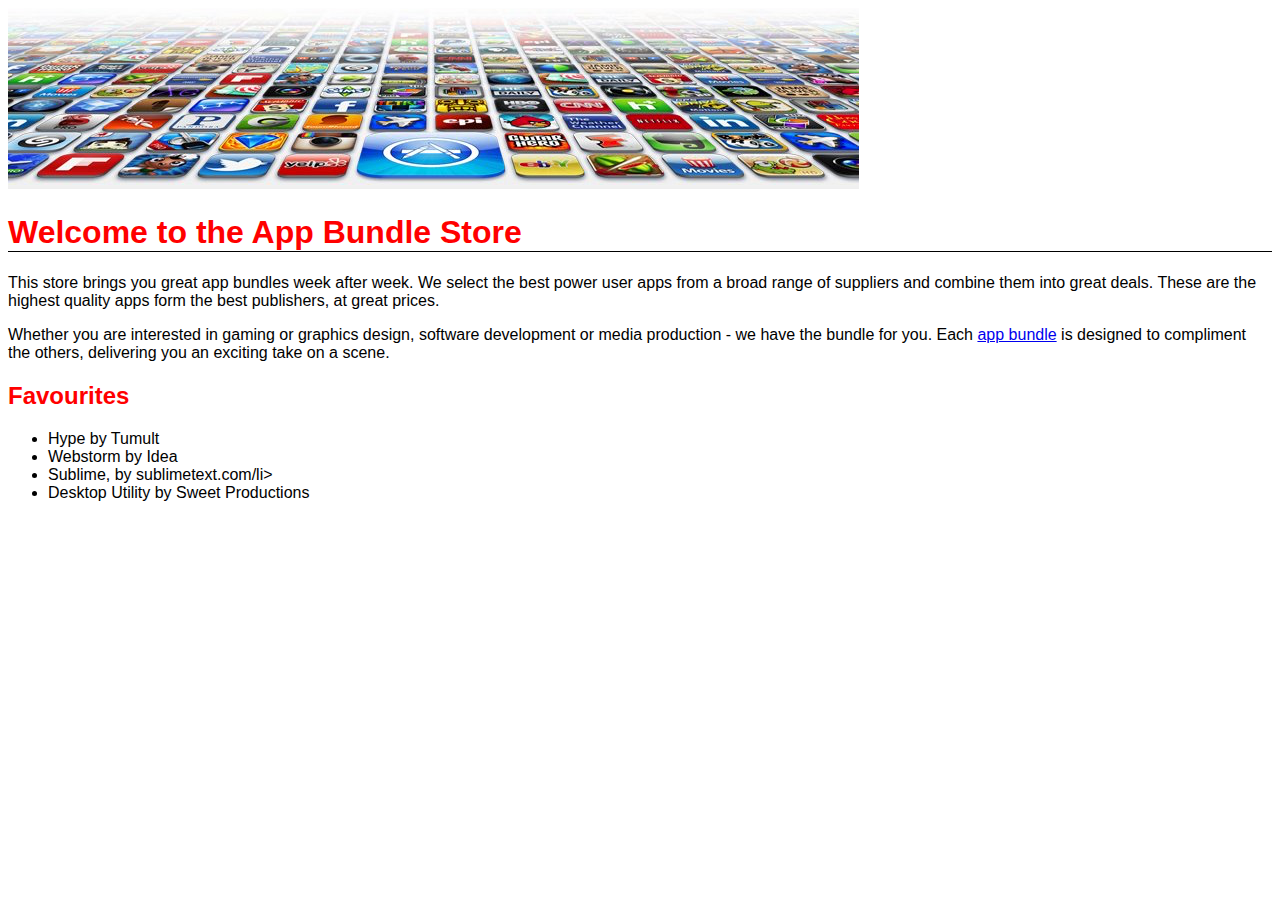
==== index.html @ cd64bc73 "Skeleton first version" ====
<!DOCTYPE HTML>
<html>
  <head>
    <title>Bundle APP Store</title>
    <link type="text/css" rel="stylesheet" href="style.css" media="screen" />
  </head>
  <body>
    <img src="images/banner.png"/>
    <h1>Welcome to the App Bundle Store</h1>
    <p>
      This store brings you great app bundles week after week. We select the best power 
      user apps from a broad range of suppliers and combine them into great deals. These are the highest quality apps form the best publishers, at great prices.  
    </p>
    <p>
      Whether you are interested in gaming or graphics design, software development or media production - we have the bundle for you. Each <a href="apps.html">app bundle</a> is designed to compliment the others, delivering you an exciting take on a scene.  
    </p>
       <h2>Favourites</h2>
    <ul>
      <li>Hype by Tumult</li>
      <li>Webstorm by Idea</li>
      <li>Sublime, by sublimetext.com/li>
      <li>Desktop Utility by Sweet Productions</li>
    </ul>
  </body>
</html>
---- style.css ----
h1, h2
{
  color: red
}

body
{
  font-family:sans-serif;
}
h1
{
  border-bottom: 1px solid black;
}
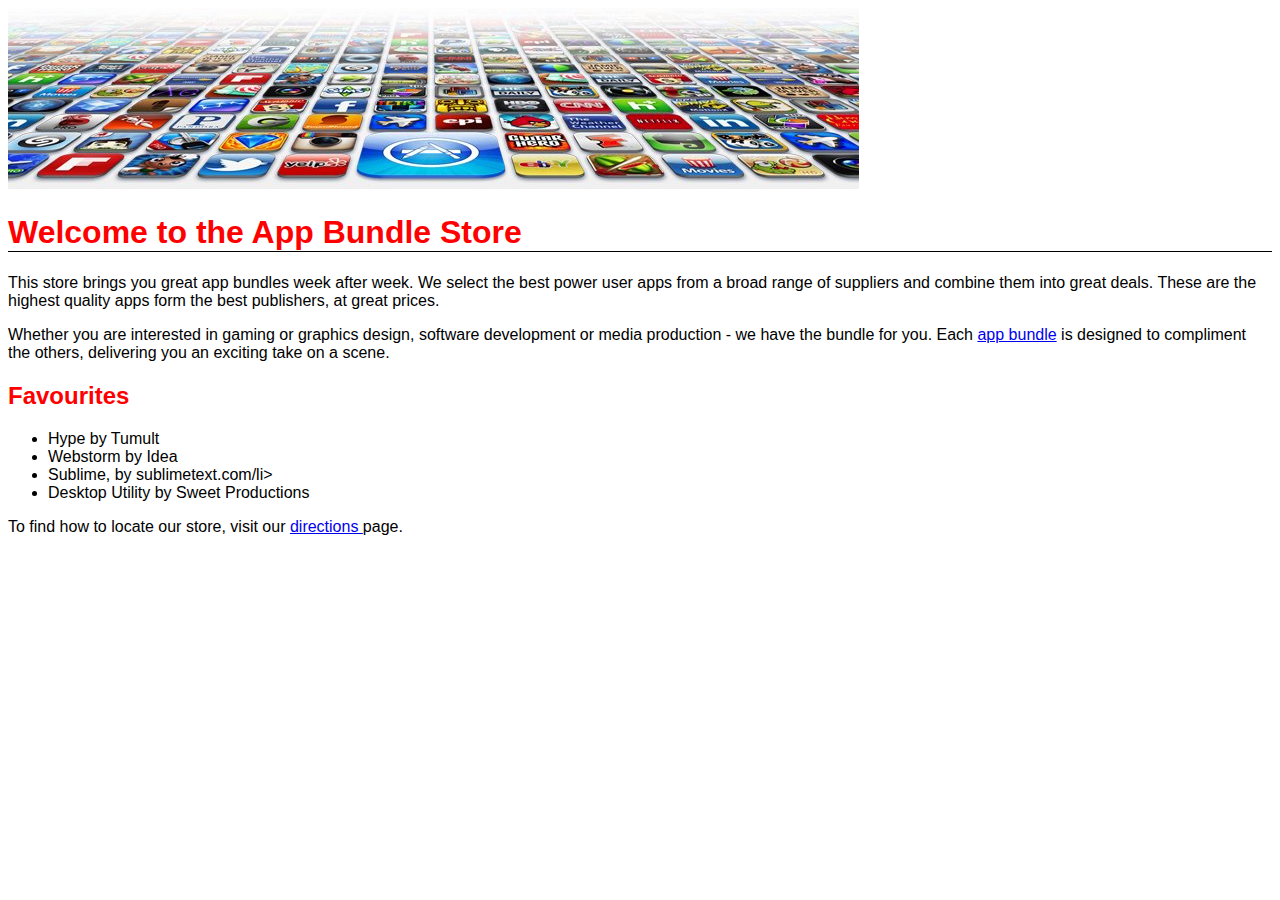
==== commit 5d62ca6d: "skeleton with exercises" ====
--- a/index.html
+++ b/index.html
@@ -21,5 +21,6 @@
       <li>Sublime, by sublimetext.com/li>
       <li>Desktop Utility by Sweet Productions</li>
     </ul>
+    <p> To find how to locate our store, visit our <a href="directions.html"> directions </a> page.</p>
   </body>
 </html>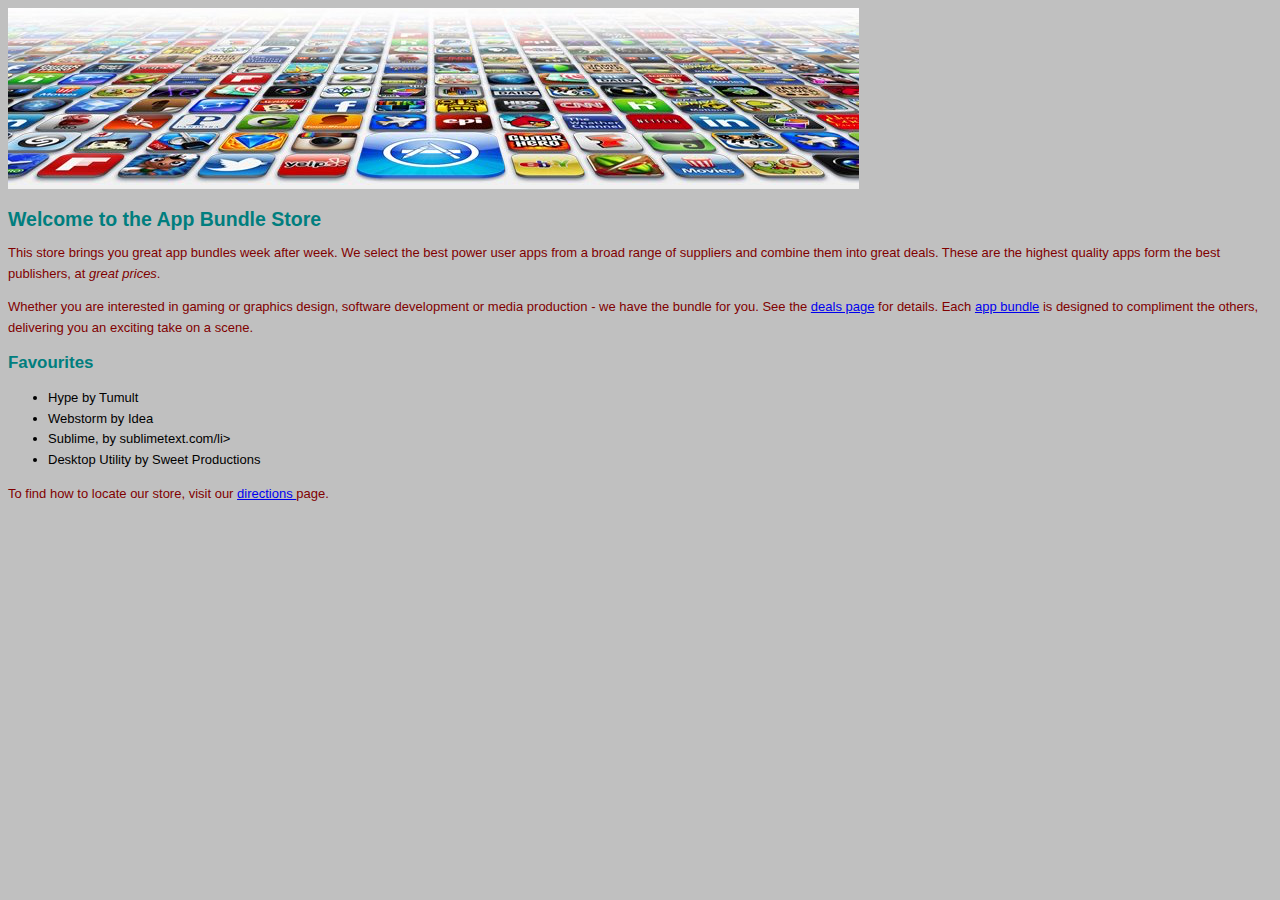
==== commit fc951eb2: "lab 2 styled" ====
--- a/index.html
+++ b/index.html
@@ -9,10 +9,10 @@
     <h1>Welcome to the App Bundle Store</h1>
     <p>
       This store brings you great app bundles week after week. We select the best power 
-      user apps from a broad range of suppliers and combine them into great deals. These are the highest quality apps form the best publishers, at great prices.  
+      user apps from a broad range of suppliers and combine them into great deals. These are the highest quality apps form the best publishers, at <em>great prices</em>.  
     </p>
     <p>
-      Whether you are interested in gaming or graphics design, software development or media production - we have the bundle for you. Each <a href="apps.html">app bundle</a> is designed to compliment the others, delivering you an exciting take on a scene.  
+      Whether you are interested in gaming or graphics design, software development or media production - we have the bundle for you. See the <a href="deals/deals.html"> deals page</a> for details. Each <a href="apps.html">app bundle</a> is designed to compliment the others, delivering you an exciting take on a scene.  
     </p>
        <h2>Favourites</h2>
     <ul>
--- a/style.css
+++ b/style.css
@@ -1,13 +1,79 @@
+body
+{
+  font-family: Verdana, Helvetica, Arial, sans-serif;
+  font-size:small;
+  line-height: 1.6em;
+  background-color: silver;
+}
+
+.special
+{
+  color: red;
+}
+
 h1, h2
 {
-  color: red
+  color: #007e7e;
 }
 
-body
-{
-  font-family:sans-serif;
-}
 h1
 {
-  border-bottom: 1px solid black;
-}+  font-size: 150%;
+}
+
+h2
+{
+  font-size: 130%;
+}
+
+p
+{
+ color: maroon;
+}
+.special
+{
+  color: red;
+}
+.main_panel
+{
+  border-width: thin;
+  border-style: solid;
+  border-color: #007e7e;
+  width: 700px;
+
+  padding: 0px 20px 30px 10px;
+
+  text-align: center;
+  margin-left: 20px;
+
+  float: right;
+
+}
+
+.app
+{
+  border-color: white;
+  border-width: 1px;
+  border-style: solid;
+
+  width: 100px;
+  margin: 30px;
+  padding: 25px;
+  padding-left: 80px;
+  margin-right: 150px;
+
+  background-color: white;
+  background-image: url(images/popular.jpg);
+  background-repeat: no-repeat;
+  background-position: top-right;
+  
+  line-height: 1.9em;
+  font-style: italic;
+  font-family: Georgia, "Times New Roman", Times, serif;
+  color: black;
+}
+.navigation
+{
+  float:left;
+  width:800px;
+}
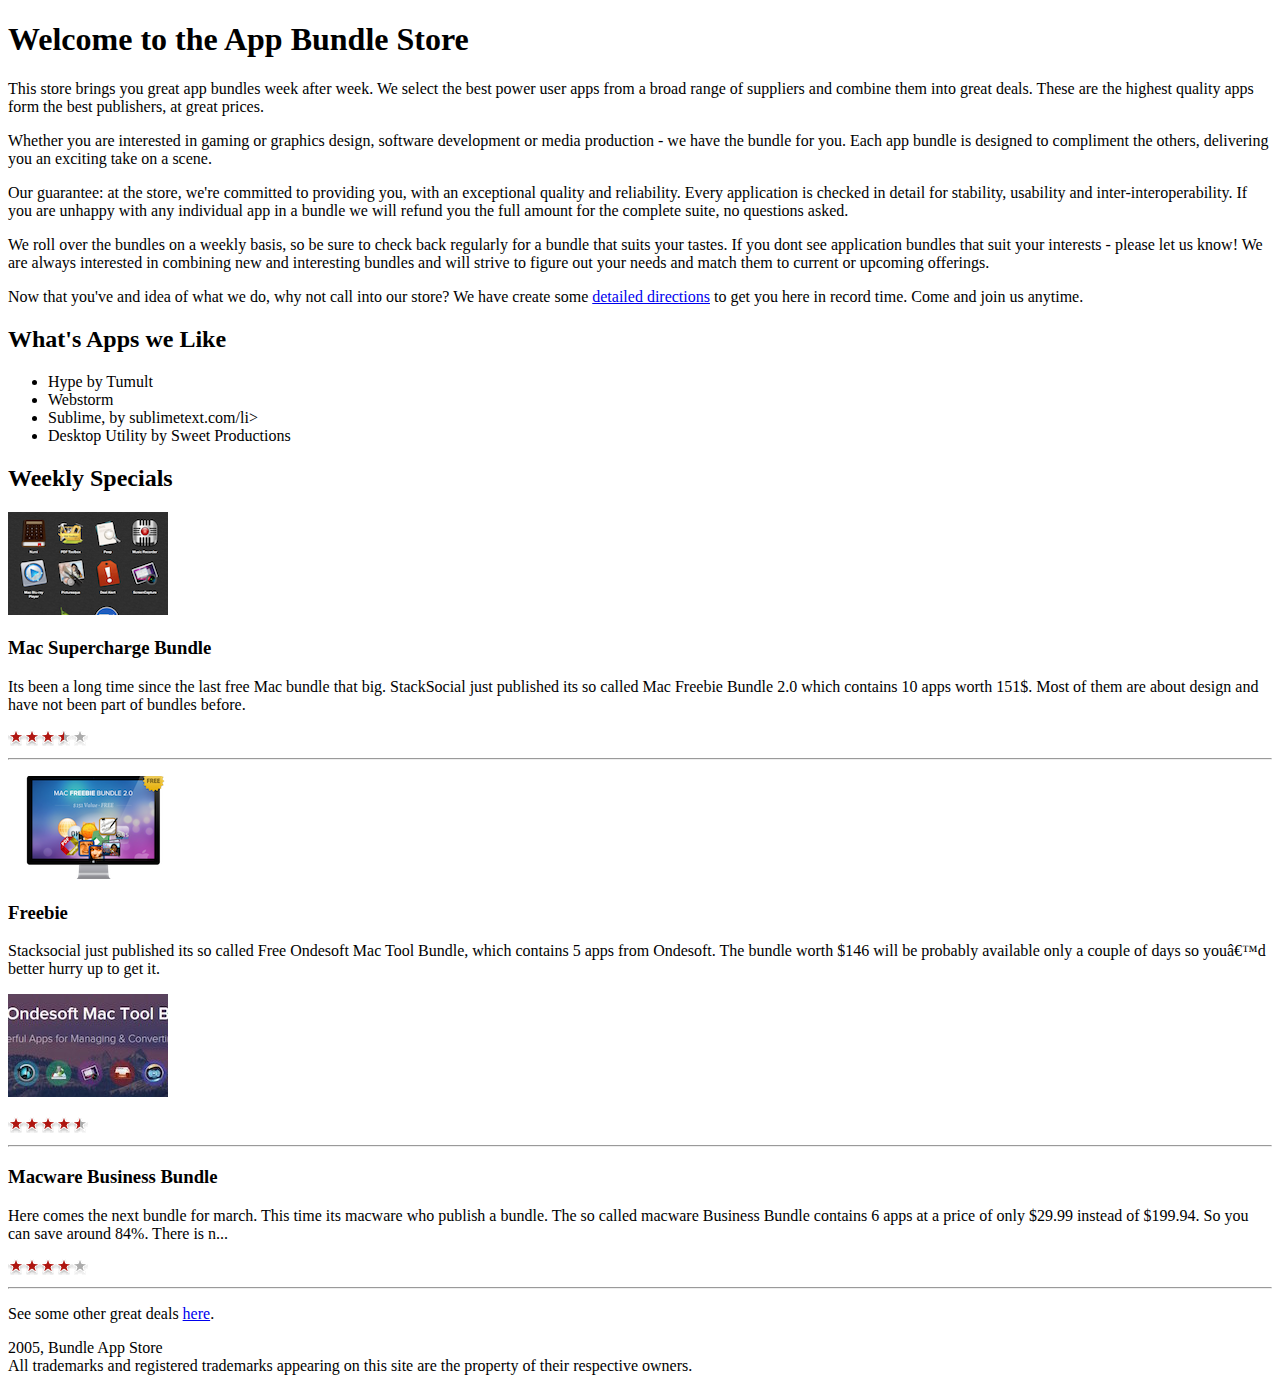
==== commit 71c2c940: "lab3 starter" ====
--- a/index.html
+++ b/index.html
@@ -1,26 +1,94 @@
-<!DOCTYPE HTML>
+<!DOCTYPE html>
 <html>
   <head>
-    <title>Bundle APP Store</title>
-    <link type="text/css" rel="stylesheet" href="style.css" media="screen" />
+    <meta http-equiv="Content-Type" content="text/html; charset=ISO-8859-1" />
+    <title>Bundle App Store</title>
   </head>
   <body>
-    <img src="images/banner.png"/>
+
+  <body>
     <h1>Welcome to the App Bundle Store</h1>
     <p>
       This store brings you great app bundles week after week. We select the best power 
-      user apps from a broad range of suppliers and combine them into great deals. These are the highest quality apps form the best publishers, at <em>great prices</em>.  
+      user apps from a broad range of suppliers and combine them into great deals. These are the highest 
+      quality apps form the best publishers, at great prices.  
     </p>
+
     <p>
-      Whether you are interested in gaming or graphics design, software development or media production - we have the bundle for you. See the <a href="deals/deals.html"> deals page</a> for details. Each <a href="apps.html">app bundle</a> is designed to compliment the others, delivering you an exciting take on a scene.  
+      Whether you are interested in gaming or graphics design, software development or media production - we 
+      have the bundle for you. Each app bundle is designed to compliment the others, delivering you an 
+      exciting take on a scene.  
     </p>
-       <h2>Favourites</h2>
+
+    <p id="guarantee">
+      Our guarantee: at the store, we're committed to providing you, 
+      with an exceptional quality and reliability. Every application is checked in detail
+      for stability, usability and inter-interoperability. If you are unhappy with any individual app in a 
+      bundle we will refund you the full amount for the complete suite, no questions asked.
+    </p>
+
+    <p>
+      We roll over the bundles on a weekly basis, so be sure to check back regularly for a bundle that suits
+       your tastes. If you dont see application bundles that suit your interests - please let us know! We are 
+       always interested in combining new and interesting bundles and will strive to figure out your needs and 
+       match them to current or upcoming offerings.
+    </p>
+
+    <p>
+      Now that you've and idea of what we do, why not call into our store? We have create some  
+      <a href="about/directions.html"
+         title="Detailed Directions to the Store">detailed directions</a> 
+      to get you here in record time. Come and join us anytime.
+    </p>
+
+    <h2>What's Apps we Like</h2>
     <ul>
-      <li>Hype by Tumult</li>
-      <li>Webstorm by Idea</li>
+      <li>Hype by Tumult</span></li>
+      <li>Webstorm<by Idea</span></li>
       <li>Sublime, by sublimetext.com/li>
       <li>Desktop Utility by Sweet Productions</li>
     </ul>
-    <p> To find how to locate our store, visit our <a href="directions.html"> directions </a> page.</p>
+
+     <h2>Weekly Specials</h2>
+     <p>
+       <img src="images/paddle.png" alt="Lemon Breeze Elixir" />
+     </p>
+     <h3>Mac Supercharge Bundle</h3>
+     <p>
+       Its been a long time since the last free Mac bundle that big. StackSocial just published its so called Mac Freebie Bundle 2.0 which contains 10 apps worth 151$. Most of them are about design and have not been part of bundles before.
+     </p>
+     <img src="images/star35.gif">
+     <hr>
+     <p>
+       <img src="images/freebie.png" alt="Mac Supercharge Bundle" />
+     </p>
+     <h3>Freebie</h3>
+     <p>
+       Stacksocial just published its so called Free Ondesoft Mac Tool Bundle, which contains 5 apps from Ondesoft. The bundle worth $146 will be probably available only a couple of days so you’d better hurry up to get it.
+     </p>
+
+     <p>
+       <img src="images/ondesoft.jpg" alt="Black Brain Brew Elixir" />
+     </p>
+     </p>
+     <img src="images/star45.gif">
+     <hr>
+     <h3>Macware Business Bundle</h3>
+     <p>
+       Here comes the next bundle for march. This time its macware who publish a bundle. The so called macware Business Bundle contains 6 apps at a price of only $29.99 instead of $199.94. So you can save around 84%. There is n...
+     </p>
+     <img src="images/star40.gif">
+     <hr>
+     <p>
+       See some other great deals 
+       <a href="deals/deals.html" 
+          title="Deals">here</a>.
+     </p>
+     <p>
+       2005, Bundle App Store<br />
+       All trademarks and registered trademarks appearing on this site are 
+       the property of their respective owners.
+     </p>
+     
   </body>
-</html>+</html>
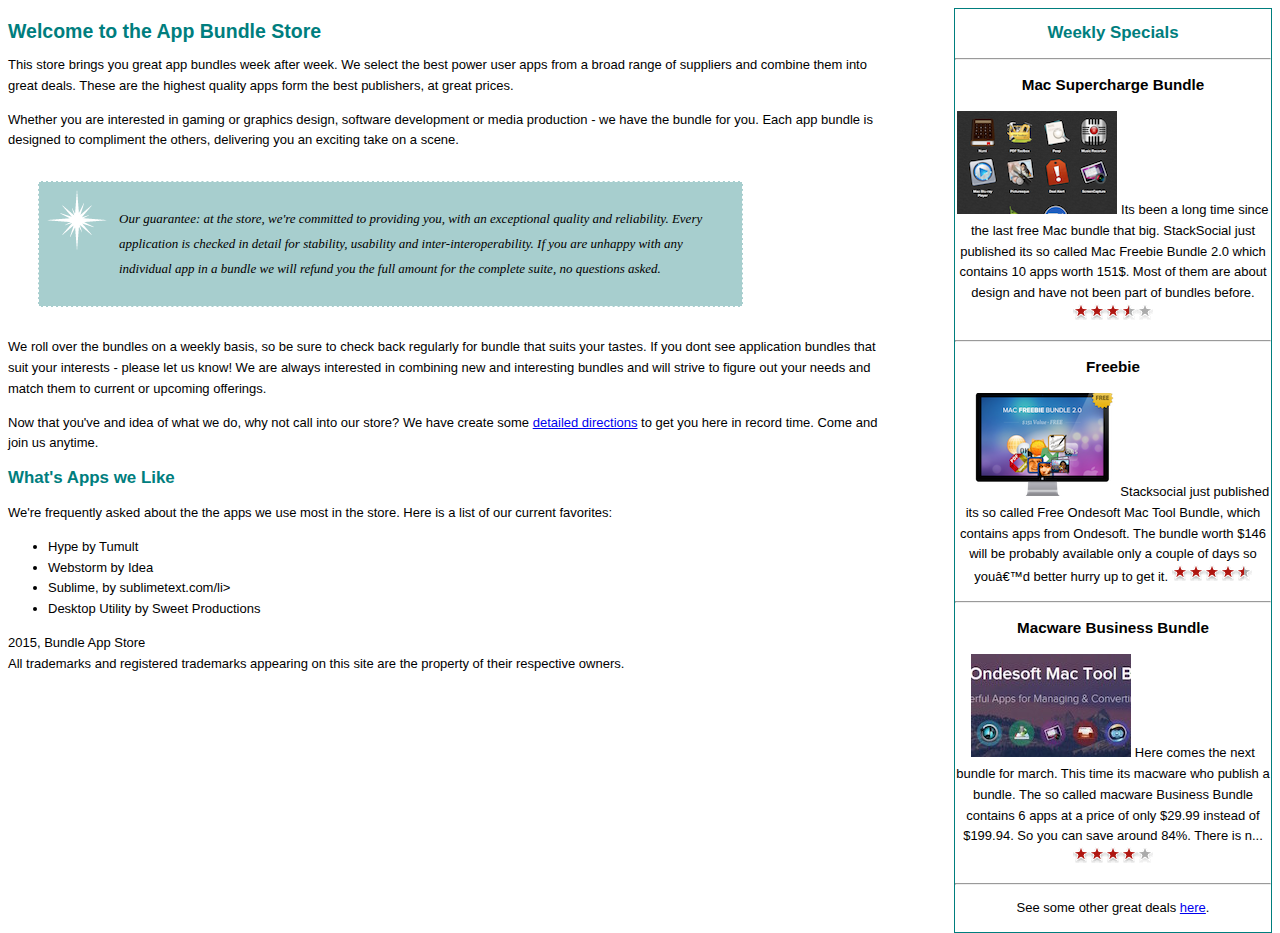
==== commit 4429f2c4: "lab3 final" ====
--- a/index.html
+++ b/index.html
@@ -3,92 +3,105 @@
   <head>
     <meta http-equiv="Content-Type" content="text/html; charset=ISO-8859-1" />
     <title>Bundle App Store</title>
+    <link type="text/css" rel="stylesheet" href="store.css" media="screen" />
   </head>
   <body>
+    <div id="maincontent">
+      <h1>Welcome to the App Bundle Store</h1>
+      <p>
+        This store brings you great app bundles week after week. We select the best power 
+        user apps from a broad range of suppliers and combine them into great deals. These are 
+        the highest quality apps form the best publishers, at great prices.  
+      </p>
 
-  <body>
-    <h1>Welcome to the App Bundle Store</h1>
-    <p>
-      This store brings you great app bundles week after week. We select the best power 
-      user apps from a broad range of suppliers and combine them into great deals. These are the highest 
-      quality apps form the best publishers, at great prices.  
-    </p>
+      <p>
+        Whether you are interested in gaming or graphics design, software development or media 
+        production - we have the bundle for you. Each app bundle is designed to compliment the 
+        others, delivering you an exciting take on a scene.  
+      </p>
 
-    <p>
-      Whether you are interested in gaming or graphics design, software development or media production - we 
-      have the bundle for you. Each app bundle is designed to compliment the others, delivering you an 
-      exciting take on a scene.  
-    </p>
+      <p class="guarantee">
+          Our guarantee: at the store, we're committed to providing you, 
+          with an exceptional quality and reliability. Every application is checked in detail
+          for stability, usability and inter-interoperability. If you are unhappy with any 
+          individual app in a bundle we will refund you the full amount for the complete suite, 
+          no questions asked.
+      </p>
 
-    <p id="guarantee">
-      Our guarantee: at the store, we're committed to providing you, 
-      with an exceptional quality and reliability. Every application is checked in detail
-      for stability, usability and inter-interoperability. If you are unhappy with any individual app in a 
-      bundle we will refund you the full amount for the complete suite, no questions asked.
-    </p>
+      <p>
+        We roll over the bundles on a weekly basis, so be sure to check back regularly for 
+        bundle that suits your tastes. If you dont see application bundles that suit your 
+        interests - please let us know! We are always interested in combining new and 
+        interesting bundles and will strive to figure out your needs and match them to current 
+        or upcoming offerings.
+      </p>
 
-    <p>
-      We roll over the bundles on a weekly basis, so be sure to check back regularly for a bundle that suits
-       your tastes. If you dont see application bundles that suit your interests - please let us know! We are 
-       always interested in combining new and interesting bundles and will strive to figure out your needs and 
-       match them to current or upcoming offerings.
-    </p>
+      <p>
+        Now that you've and idea of what we do, why not call into our store? We have create 
+        some  
+        <a href="about/index.html"
+           title="Detailed Directions to the Store">detailed directions</a>   
+        to get you here in record time. Come and join us anytime.
+      </p>
 
-    <p>
-      Now that you've and idea of what we do, why not call into our store? We have create some  
-      <a href="about/directions.html"
-         title="Detailed Directions to the Store">detailed directions</a> 
-      to get you here in record time. Come and join us anytime.
-    </p>
+      <h2>What's Apps we Like</h2>
 
-    <h2>What's Apps we Like</h2>
-    <ul>
-      <li>Hype by Tumult</span></li>
-      <li>Webstorm<by Idea</span></li>
-      <li>Sublime, by sublimetext.com/li>
-      <li>Desktop Utility by Sweet Productions</li>
-    </ul>
+      <p>
+        We're frequently asked about the the apps we use most in the store. Here is a list of 
+        our current favorites:
+      </p>
+      <ul>
+        <li>Hype by Tumult</span></li>
+        <li>Webstorm by Idea</span></li>
+        <li>Sublime, by sublimetext.com/li>
+        <li>Desktop Utility by Sweet Productions</li>
+      </ul>
+      <p>
+        2015, Bundle App Store <br>
+        All trademarks and registered trademarks appearing on this site are 
+        the property of their respective owners.
+      </p>
+    </div>
 
-     <h2>Weekly Specials</h2>
-     <p>
-       <img src="images/paddle.png" alt="Lemon Breeze Elixir" />
-     </p>
-     <h3>Mac Supercharge Bundle</h3>
-     <p>
-       Its been a long time since the last free Mac bundle that big. StackSocial just published its so called Mac Freebie Bundle 2.0 which contains 10 apps worth 151$. Most of them are about design and have not been part of bundles before.
-     </p>
-     <img src="images/star35.gif">
-     <hr>
-     <p>
-       <img src="images/freebie.png" alt="Mac Supercharge Bundle" />
-     </p>
-     <h3>Freebie</h3>
-     <p>
-       Stacksocial just published its so called Free Ondesoft Mac Tool Bundle, which contains 5 apps from Ondesoft. The bundle worth $146 will be probably available only a couple of days so you’d better hurry up to get it.
-     </p>
+    <div id="weeklyspecials">
+      <h2>Weekly Specials</h2>
+      <hr>
 
-     <p>
-       <img src="images/ondesoft.jpg" alt="Black Brain Brew Elixir" />
-     </p>
-     </p>
-     <img src="images/star45.gif">
-     <hr>
-     <h3>Macware Business Bundle</h3>
-     <p>
-       Here comes the next bundle for march. This time its macware who publish a bundle. The so called macware Business Bundle contains 6 apps at a price of only $29.99 instead of $199.94. So you can save around 84%. There is n...
-     </p>
-     <img src="images/star40.gif">
-     <hr>
-     <p>
-       See some other great deals 
-       <a href="deals/deals.html" 
-          title="Deals">here</a>.
-     </p>
-     <p>
-       2005, Bundle App Store<br />
-       All trademarks and registered trademarks appearing on this site are 
-       the property of their respective owners.
-     </p>
-     
+      <h3>Mac Supercharge Bundle</h3>
+      <p>
+        <img src="images/paddle.png" alt="Freebee Bubdle" />
+        Its been a long time since the last free Mac bundle that big. StackSocial just 
+        published its so called Mac Freebie Bundle 2.0 which contains 10 apps worth 151$.
+        Most of them are  about design and have not been part of bundles before.
+        <img src="images/star35.gif">
+      </p>
+
+      <hr>
+
+      <h3>Freebie</h3>
+      <p>
+         <img src="images/freebie.png" alt="Mac Supercharge Bundle" />
+         Stacksocial just published its so called Free Ondesoft Mac Tool Bundle, which contains 
+         apps from Ondesoft. The bundle worth $146 will be probably available only a couple of 
+         days so you’d better hurry up to get it.
+         <img src="images/star45.gif">
+      </p>
+      <hr>
+
+      <h3>Macware Business Bundle</h3>
+      <p>
+        <img src="images/ondesoft.jpg" alt="One Soft Bundle" />
+         Here comes the next bundle for march. This time its macware who publish a bundle. The 
+         so called macware Business Bundle contains 6 apps at a price of only $29.99 instead of 
+         $199.94. So you can save around 84%. There is n...
+        <img src="images/star40.gif">
+      </p>
+      <hr>
+
+      <p>
+         See some other great deals <a href="deals/index.html" title="Deals">here</a>.
+      </p>
+    </div>
+
   </body>
-</html>
+</html>--- a/store.css
+++ b/store.css
@@ -0,0 +1,55 @@
+body {
+  font: small/1.6em Verdana, Helvetica, Arial, sans-serif;
+}
+
+h1, h2 {
+  color: #007e7e;
+}
+
+h1 {
+  font-size: 150%;
+}
+
+h2 {
+  font-size:130%;
+}
+
+.guarantee {
+  border-color: white;
+  border-width: 1px;
+  border-style: dashed;
+
+  margin: 30px;
+  padding: 25px;
+  padding-left: 80px;
+  margin-right: 150px;
+
+  background-color: #a7cece;
+  background-image: url(./images/background.gif);
+  background-repeat: no-repeat;
+  background-position: top-left;
+
+  line-height: 1.9em;
+  font-style: italic;
+  font-family: Georgia, "Times New Roman", Times, serif;
+  color: black;
+}
+
+#weeklyspecials {
+  border-width: thin;
+  border-style: solid;
+  border-color: #007e7e;
+
+  width: 25%;
+  padding: 0px 20px 30px 10px
+  margin-left: 20px;
+
+  text-align: center;
+
+  float:right;
+}
+
+#maincontent {
+  float:left;
+  width:70%;
+}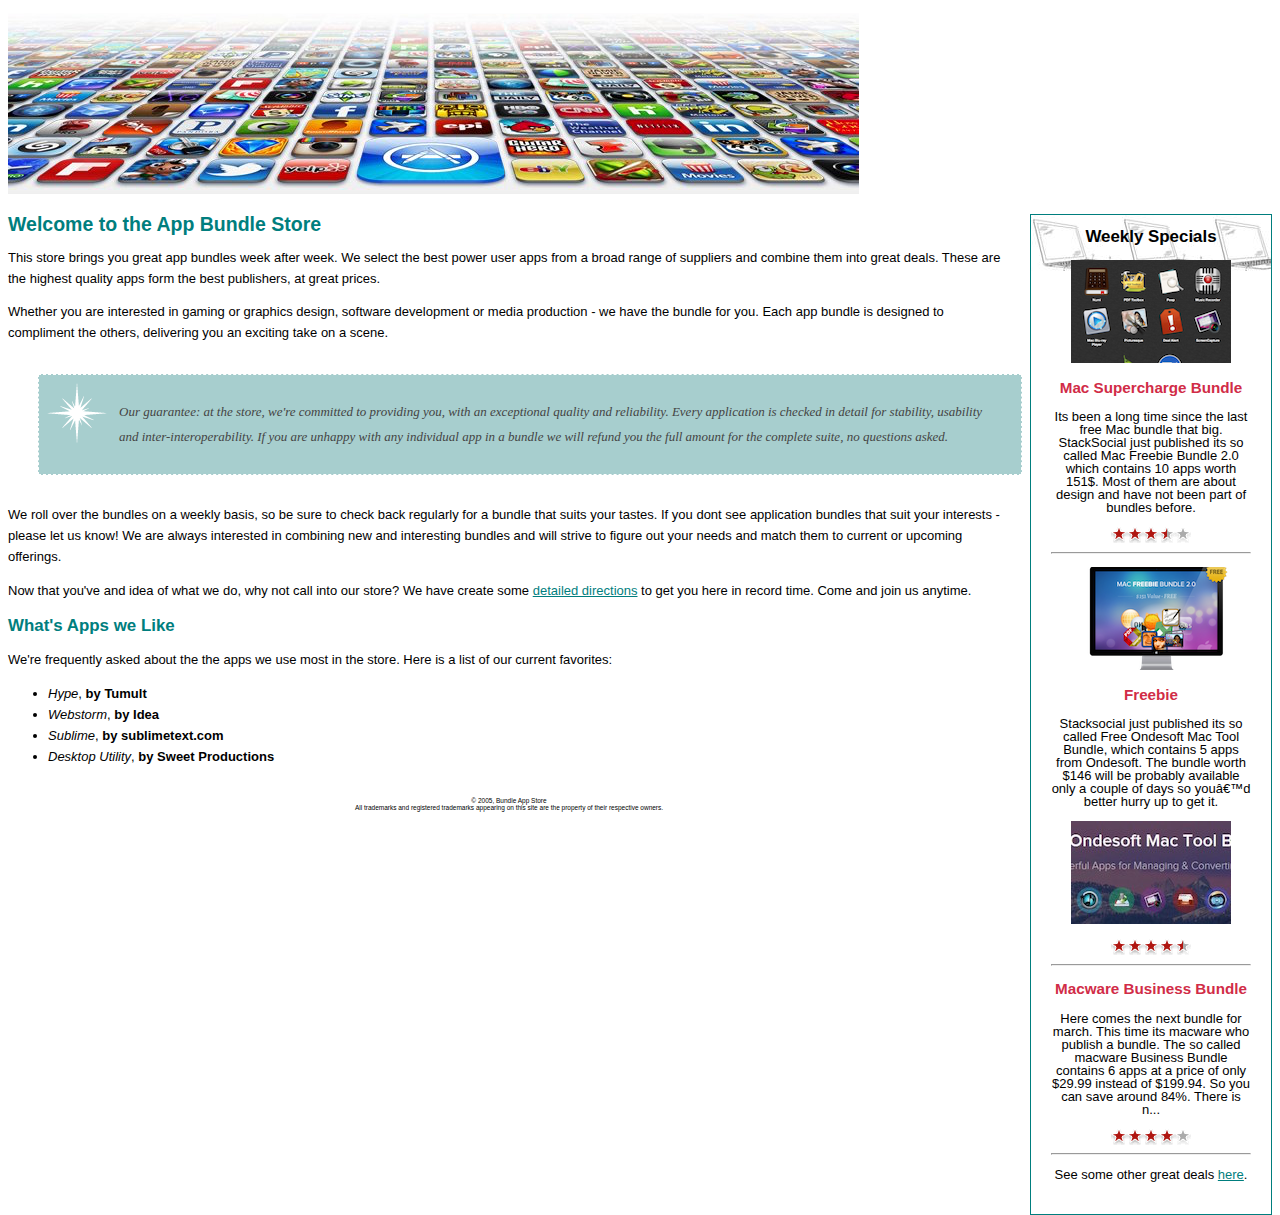
==== commit 0c0d0adc: "lab3 final with specials bar" ====
--- a/index.html
+++ b/index.html
@@ -4,104 +4,92 @@
     <meta http-equiv="Content-Type" content="text/html; charset=ISO-8859-1" />
     <title>Bundle App Store</title>
     <link type="text/css" rel="stylesheet" href="store.css" media="screen" />
+    <link type="text/css" rel="stylesheet" href="print/print.css" media="print" />
   </head>
   <body>
-    <div id="maincontent">
-      <h1>Welcome to the App Bundle Store</h1>
+    <p><img src="images/banner.png" alt="Head First Lounge" /></p>
+    <div id="deals">
+      <h2>Weekly Specials</h2>
       <p>
-        This store brings you great app bundles week after week. We select the best power 
-        user apps from a broad range of suppliers and combine them into great deals. These are 
-        the highest quality apps form the best publishers, at great prices.  
+        <img src="images/paddle.png" alt="Lemon Breeze Elixir" />
+      </p>
+      <h3>Mac Supercharge Bundle</h3>
+      <p>
+        Its been a long time since the last free Mac bundle that big. StackSocial just published its so called Mac Freebie Bundle 2.0 which contains 10 apps worth 151$. Most of them are about design and have not been part of bundles before.
+      </p>
+      <img src="images/star35.gif">
+      <hr>
+      <p>
+        <img src="images/freebie.png" alt="Chai Chiller Elixir" />
+      </p>
+      <h3>Freebie</h3>
+      <p>
+        Stacksocial just published its so called Free Ondesoft Mac Tool Bundle, which contains 5 apps from Ondesoft. The bundle worth $146 will be probably available only a couple of days so you’d better hurry up to get it.
       </p>
 
       <p>
-        Whether you are interested in gaming or graphics design, software development or media 
-        production - we have the bundle for you. Each app bundle is designed to compliment the 
-        others, delivering you an exciting take on a scene.  
+        <img src="images/ondesoft.jpg" alt="Black Brain Brew Elixir" />
       </p>
+      </p>
+      <img src="images/star45.gif">
+      <hr>
+      <h3>Macware Business Bundle</h3>
+      <p>
+        Here comes the next bundle for march. This time its macware who publish a bundle. The so called macware Business Bundle contains 6 apps at a price of only $29.99 instead of $199.94. So you can save around 84%. There is n...
+      </p>
+      <img src="images/star40.gif">
+      <hr>
+      <p>
+        See some other great deals 
+        <a href="deals/index.html" 
+           title="Deals">here</a>.
+      </p>
+    </div>
 
-      <p class="guarantee">
-          Our guarantee: at the store, we're committed to providing you, 
-          with an exceptional quality and reliability. Every application is checked in detail
-          for stability, usability and inter-interoperability. If you are unhappy with any 
-          individual app in a bundle we will refund you the full amount for the complete suite, 
-          no questions asked.
-      </p>
+    <h1>Welcome to the App Bundle Store</h1>
+    <p>
+      This store brings you great app bundles week after week. We select the best power 
+      user apps from a broad range of suppliers and combine them into great deals. These are the highest quality apps form the best publishers, at great prices.  
+    </p>
 
+    <p>
+      Whether you are interested in gaming or graphics design, software development or media production - we have the bundle for you. Each app bundle is designed to compliment the others, delivering you an exciting take on a scene.  
+    </p>
+
+    <p id="guarantee">
+      Our guarantee: at the store, we're committed to providing you, 
+      with an exceptional quality and reliability. Every application is checked in detail
+      for stability, usability and inter-interoperability. If you are unhappy with any individual app in a bundle we will refund you the full amount for the complete suite, no questions asked.
+    </p>
+
+    <p>
+      We roll over the bundles on a weekly basis, so be sure to check back regularly for a bundle that suits your tastes. If you dont see application bundles that suit your interests - please let us know! We are always interested in combining new and interesting bundles and will strive to figure out your needs and match them to current or upcoming offerings.
+    </p>
+
+    <p>
+      Now that you've and idea of what we do, why not call into our store? We have create some  
+      <a href="about/index.html"
+         title="Detailed Directions to the Store">detailed directions</a>	
+      to get you here in record time. Come and join us anytime.
+    </p>
+
+    <h2>What's Apps we Like</h2>
+    <p>
+      We're frequently asked about the the apps we use most in the store. Here is a list of our current favorites:
+    </p>
+    <ul>
+      <li><span class="cd">Hype</span>, <span class="artist">by Tumult</span></li>
+      <li><span class="cd">Webstorm</span>, <span class="artist">by Idea</span></li>
+      <li><span class="cd">Sublime</span>, <span class="artist">by sublimetext.com</span></li>
+      <li><span class="cd">Desktop Utility</span>, <span class="artist">by Sweet Productions</span></li>
+    </ul>
+
+    <div id="footer">
       <p>
-        We roll over the bundles on a weekly basis, so be sure to check back regularly for 
-        bundle that suits your tastes. If you dont see application bundles that suit your 
-        interests - please let us know! We are always interested in combining new and 
-        interesting bundles and will strive to figure out your needs and match them to current 
-        or upcoming offerings.
-      </p>
-
-      <p>
-        Now that you've and idea of what we do, why not call into our store? We have create 
-        some  
-        <a href="about/index.html"
-           title="Detailed Directions to the Store">detailed directions</a>   
-        to get you here in record time. Come and join us anytime.
-      </p>
-
-      <h2>What's Apps we Like</h2>
-
-      <p>
-        We're frequently asked about the the apps we use most in the store. Here is a list of 
-        our current favorites:
-      </p>
-      <ul>
-        <li>Hype by Tumult</span></li>
-        <li>Webstorm by Idea</span></li>
-        <li>Sublime, by sublimetext.com/li>
-        <li>Desktop Utility by Sweet Productions</li>
-      </ul>
-      <p>
-        2015, Bundle App Store <br>
+        &copy; 2005, Bundle App Store<br />
         All trademarks and registered trademarks appearing on this site are 
         the property of their respective owners.
       </p>
     </div>
-
-    <div id="weeklyspecials">
-      <h2>Weekly Specials</h2>
-      <hr>
-
-      <h3>Mac Supercharge Bundle</h3>
-      <p>
-        <img src="images/paddle.png" alt="Freebee Bubdle" />
-        Its been a long time since the last free Mac bundle that big. StackSocial just 
-        published its so called Mac Freebie Bundle 2.0 which contains 10 apps worth 151$.
-        Most of them are  about design and have not been part of bundles before.
-        <img src="images/star35.gif">
-      </p>
-
-      <hr>
-
-      <h3>Freebie</h3>
-      <p>
-         <img src="images/freebie.png" alt="Mac Supercharge Bundle" />
-         Stacksocial just published its so called Free Ondesoft Mac Tool Bundle, which contains 
-         apps from Ondesoft. The bundle worth $146 will be probably available only a couple of 
-         days so you’d better hurry up to get it.
-         <img src="images/star45.gif">
-      </p>
-      <hr>
-
-      <h3>Macware Business Bundle</h3>
-      <p>
-        <img src="images/ondesoft.jpg" alt="One Soft Bundle" />
-         Here comes the next bundle for march. This time its macware who publish a bundle. The 
-         so called macware Business Bundle contains 6 apps at a price of only $29.99 instead of 
-         $199.94. So you can save around 84%. There is n...
-        <img src="images/star40.gif">
-      </p>
-      <hr>
-
-      <p>
-         See some other great deals <a href="deals/index.html" title="Deals">here</a>.
-      </p>
-    </div>
-
   </body>
-</html>+</html>
--- a/store.css
+++ b/store.css
@@ -1,55 +1,87 @@
 body {
-  font: small/1.6em Verdana, Helvetica, Arial, sans-serif;
+  font:                small/1.6em Verdana, Helvetica, Arial, sans-serif;
 }
 
 h1, h2 {
-  color: #007e7e;
+  color:               #007e7e;
 }
 
 h1 {
-  font-size: 150%;
+  font-size:           150%;
 }
 
 h2 {
-  font-size:130%;
+  font-size:           130%;
 }
 
-.guarantee {
-  border-color: white;
-  border-width: 1px;
-  border-style: dashed;
-
-  margin: 30px;
-  padding: 25px;
-  padding-left: 80px;
-  margin-right: 150px;
-
-  background-color: #a7cece;
-  background-image: url(./images/background.gif);
-  background-repeat: no-repeat;
-  background-position: top-left;
-
-  line-height: 1.9em;
-  font-style: italic;
-  font-family: Georgia, "Times New Roman", Times, serif;
-  color: black;
+#guarantee {
+  line-height:         1.9em;
+  font-style:          italic;
+  font-family:         Georgia, "Times New Roman", Times, serif;
+  color:               #444444;
+  border:              1px dashed white;
+  padding:             25px;
+  padding-left:        80px;
+  margin:              30px;
+  margin-right:        250px;
+  background:    	   top left url(images/background.gif) no-repeat #a7cece;
 }
 
-#weeklyspecials {
-  border-width: thin;
-  border-style: solid;
-  border-color: #007e7e;
+#deals {
+  border:              thin solid #007e7e;
+  width:               200px;
 
-  width: 25%;
-  padding: 0px 20px 30px 10px
-  margin-left: 20px;
+  padding:             0px 20px 20px 20px;
 
-  text-align: center;
+  margin-left:         20px;
 
-  float:right;
+  text-align:          center;
+  
+  background:    	   url("images/mac.jpg") repeat-x;
+  float:               right;
+  line-height:         1;
 }
 
-#maincontent {
-  float:left;
-  width:70%;
-}+#deals h2 {
+  color:               black;
+}
+
+#deals h3 {
+  color:               #d12c47;
+}
+
+#footer {
+  font-size:           50%;
+  text-align:          center;
+  line-height:         normal;
+  margin-top:          30px;
+}
+
+.cd {
+  font-style:          italic;
+}
+
+.artist {
+  font-weight:         bold;
+}
+
+a:link {
+  color:               #007e7e;
+}
+
+a:visited {
+  color:               #333333;
+}
+
+#deals a:link {
+  color:               #007e7e;
+}
+
+#deals a:visited {
+  color:               #333333;
+}
+
+#deals a:hover {
+  background:          #f88396;
+  color:               #0d5353;
+}
--- a/print/print.css
+++ b/print/print.css
@@ -0,0 +1,82 @@
+body {
+  font-size: 12pt;
+  font-family: Times, "Times New Roman", serif;
+  line-height: 1.4em;
+  margin: 10px 40px 10px 40px;
+  width: 700px;
+}
+
+h1, h2 {
+  color: black;
+}
+
+h1 {
+  font-size: 150%;
+}
+
+h2 {
+  font-size: 130%;
+}
+
+#guarantee {
+  padding: 25px 25px 25px 25px;
+  border: thin solid black;
+  margin-right: 240px;
+  margin-left: 30px;
+  line-height: 1.5em;
+  font-style: italic;
+  font-family: Georgia, "Times New Roman", Times, serif;
+  color: #222222;
+}
+
+#elixirs {
+  font-family: Verdana, Helvetica, Arial, sans-serif; 
+  width: 200px;
+  background-color: #ffffff;
+  background: url("images/elixirbackground.gif") repeat-x top center;
+  padding: 0px 20px 20px 20px;
+  margin-left: 25px;
+  color: #000000;
+  border: thin double #007e7e;
+  text-align: center; 
+  font-size: 80%;
+}
+
+#elixirs a:link { color: #007e7e;}
+#elixirs a:visited { color: #333333;}
+#elixirs a:hover { background: #f88396; color: #0d5353;}
+
+#elixirs h2 {
+  color: #000000;
+}
+
+#elixirs h3 {
+  color: #d12c47;
+}
+
+#elixirs img {
+  padding-top: 20px;
+}
+	
+#elixirs p {
+  line-height: 1em;
+}
+
+#footer {
+  font-size: 50%;
+  text-align: center;
+  line-height: normal;
+  margin-top: 30px;
+}
+
+.artist {
+  font-weight: bold;
+}
+
+.cd {
+  font-style: italic;
+}
+
+body p a:link { color: #007e7e; }
+body p a:visited { color: #333333; }
+
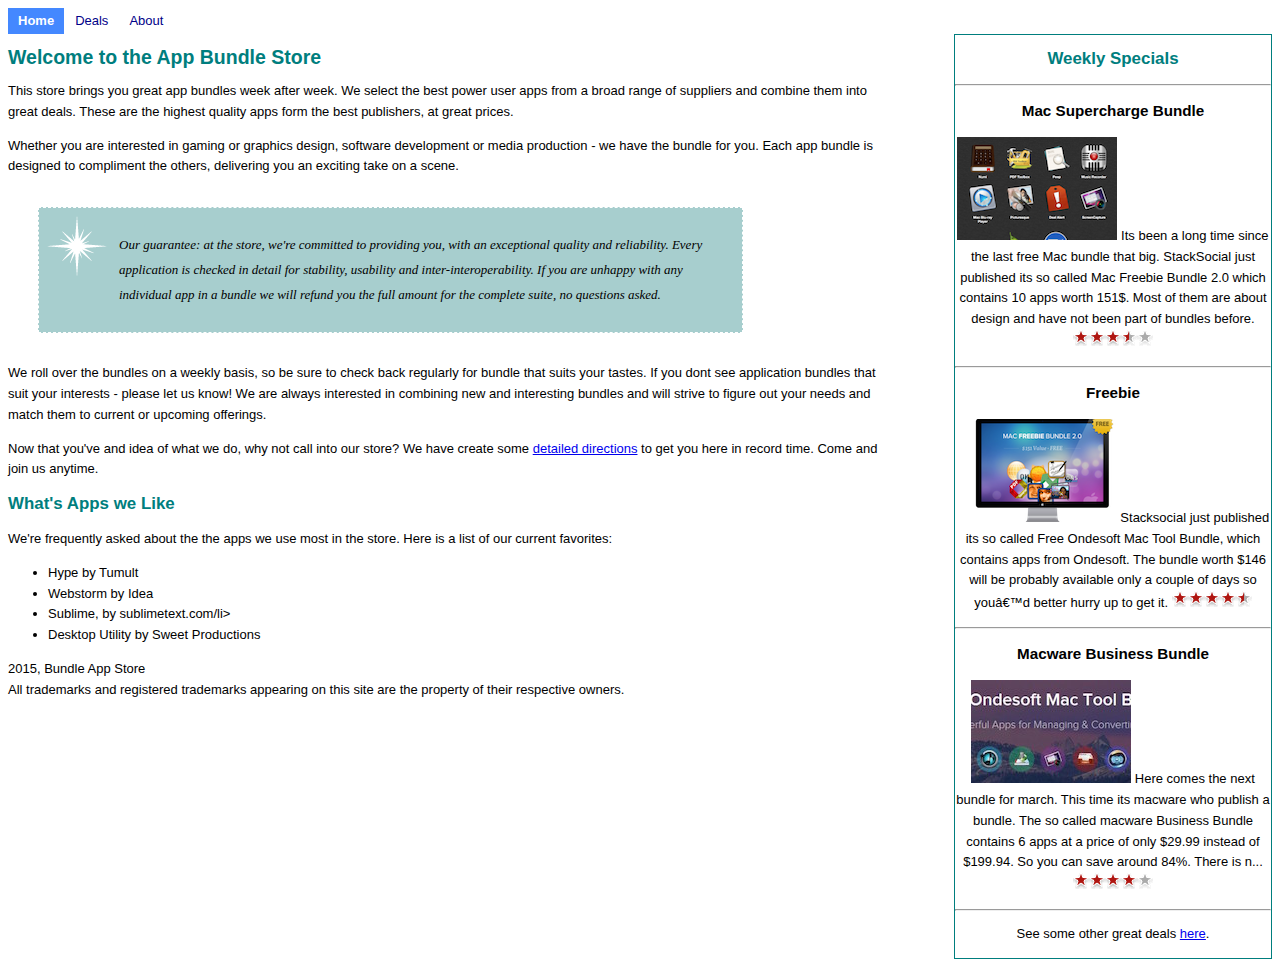
==== commit 0a8af3ab: "Lab05 exercises complete, tabbed navigation included" ====
--- a/index.html
+++ b/index.html
@@ -4,92 +4,111 @@
     <meta http-equiv="Content-Type" content="text/html; charset=ISO-8859-1" />
     <title>Bundle App Store</title>
     <link type="text/css" rel="stylesheet" href="store.css" media="screen" />
-    <link type="text/css" rel="stylesheet" href="print/print.css" media="print" />
   </head>
   <body>
-    <p><img src="images/banner.png" alt="Head First Lounge" /></p>
-    <div id="deals">
-      <h2>Weekly Specials</h2>
+    <div id="navigation">
+      <ol id="menu">
+        <li class="current"><a href="index.html">Home</a></li>
+        <li><a href="deals/index.html">Deals</a></li>
+        <li><a href="about/index.html">About</a></li>
+      </ol>
+    </div>
+    <div id="maincontent">
+      <h1>Welcome to the App Bundle Store</h1>
       <p>
-        <img src="images/paddle.png" alt="Lemon Breeze Elixir" />
-      </p>
-      <h3>Mac Supercharge Bundle</h3>
-      <p>
-        Its been a long time since the last free Mac bundle that big. StackSocial just published its so called Mac Freebie Bundle 2.0 which contains 10 apps worth 151$. Most of them are about design and have not been part of bundles before.
-      </p>
-      <img src="images/star35.gif">
-      <hr>
-      <p>
-        <img src="images/freebie.png" alt="Chai Chiller Elixir" />
-      </p>
-      <h3>Freebie</h3>
-      <p>
-        Stacksocial just published its so called Free Ondesoft Mac Tool Bundle, which contains 5 apps from Ondesoft. The bundle worth $146 will be probably available only a couple of days so you’d better hurry up to get it.
+        This store brings you great app bundles week after week. We select the best power 
+        user apps from a broad range of suppliers and combine them into great deals. These are 
+        the highest quality apps form the best publishers, at great prices.  
       </p>
 
       <p>
-        <img src="images/ondesoft.jpg" alt="Black Brain Brew Elixir" />
+        Whether you are interested in gaming or graphics design, software development or media 
+        production - we have the bundle for you. Each app bundle is designed to compliment the 
+        others, delivering you an exciting take on a scene.  
       </p>
+
+      <p class="guarantee">
+          Our guarantee: at the store, we're committed to providing you, 
+          with an exceptional quality and reliability. Every application is checked in detail
+          for stability, usability and inter-interoperability. If you are unhappy with any 
+          individual app in a bundle we will refund you the full amount for the complete suite, 
+          no questions asked.
       </p>
-      <img src="images/star45.gif">
-      <hr>
-      <h3>Macware Business Bundle</h3>
+
       <p>
-        Here comes the next bundle for march. This time its macware who publish a bundle. The so called macware Business Bundle contains 6 apps at a price of only $29.99 instead of $199.94. So you can save around 84%. There is n...
+        We roll over the bundles on a weekly basis, so be sure to check back regularly for 
+        bundle that suits your tastes. If you dont see application bundles that suit your 
+        interests - please let us know! We are always interested in combining new and 
+        interesting bundles and will strive to figure out your needs and match them to current 
+        or upcoming offerings.
       </p>
-      <img src="images/star40.gif">
-      <hr>
+
       <p>
-        See some other great deals 
-        <a href="deals/index.html" 
-           title="Deals">here</a>.
+        Now that you've and idea of what we do, why not call into our store? We have create 
+        some  
+        <a href="about/index.html"
+           title="Detailed Directions to the Store">detailed directions</a>   
+        to get you here in record time. Come and join us anytime.
       </p>
-    </div>
 
-    <h1>Welcome to the App Bundle Store</h1>
-    <p>
-      This store brings you great app bundles week after week. We select the best power 
-      user apps from a broad range of suppliers and combine them into great deals. These are the highest quality apps form the best publishers, at great prices.  
-    </p>
+      <h2>What's Apps we Like</h2>
 
-    <p>
-      Whether you are interested in gaming or graphics design, software development or media production - we have the bundle for you. Each app bundle is designed to compliment the others, delivering you an exciting take on a scene.  
-    </p>
-
-    <p id="guarantee">
-      Our guarantee: at the store, we're committed to providing you, 
-      with an exceptional quality and reliability. Every application is checked in detail
-      for stability, usability and inter-interoperability. If you are unhappy with any individual app in a bundle we will refund you the full amount for the complete suite, no questions asked.
-    </p>
-
-    <p>
-      We roll over the bundles on a weekly basis, so be sure to check back regularly for a bundle that suits your tastes. If you dont see application bundles that suit your interests - please let us know! We are always interested in combining new and interesting bundles and will strive to figure out your needs and match them to current or upcoming offerings.
-    </p>
-
-    <p>
-      Now that you've and idea of what we do, why not call into our store? We have create some  
-      <a href="about/index.html"
-         title="Detailed Directions to the Store">detailed directions</a>	
-      to get you here in record time. Come and join us anytime.
-    </p>
-
-    <h2>What's Apps we Like</h2>
-    <p>
-      We're frequently asked about the the apps we use most in the store. Here is a list of our current favorites:
-    </p>
-    <ul>
-      <li><span class="cd">Hype</span>, <span class="artist">by Tumult</span></li>
-      <li><span class="cd">Webstorm</span>, <span class="artist">by Idea</span></li>
-      <li><span class="cd">Sublime</span>, <span class="artist">by sublimetext.com</span></li>
-      <li><span class="cd">Desktop Utility</span>, <span class="artist">by Sweet Productions</span></li>
-    </ul>
-
-    <div id="footer">
       <p>
-        &copy; 2005, Bundle App Store<br />
+        We're frequently asked about the the apps we use most in the store. Here is a list of 
+        our current favorites:
+      </p>
+      <ul>
+        <li>Hype by Tumult</span></li>
+        <li>Webstorm by Idea</span></li>
+        <li>Sublime, by sublimetext.com/li>
+        <li>Desktop Utility by Sweet Productions</li>
+      </ul>
+      <p>
+        2015, Bundle App Store <br>
         All trademarks and registered trademarks appearing on this site are 
         the property of their respective owners.
       </p>
     </div>
+
+    <div id="weeklyspecials">
+      <h2>Weekly Specials</h2>
+      <hr>
+
+      <h3>Mac Supercharge Bundle</h3>
+      <p>
+        <img src="images/paddle.png" alt="Freebee Bubdle" />
+        Its been a long time since the last free Mac bundle that big. StackSocial just 
+        published its so called Mac Freebie Bundle 2.0 which contains 10 apps worth 151$.
+        Most of them are  about design and have not been part of bundles before.
+        <img src="images/star35.gif">
+      </p>
+
+      <hr>
+
+      <h3>Freebie</h3>
+      <p>
+         <img src="images/freebie.png" alt="Mac Supercharge Bundle" />
+         Stacksocial just published its so called Free Ondesoft Mac Tool Bundle, which contains 
+         apps from Ondesoft. The bundle worth $146 will be probably available only a couple of 
+         days so you’d better hurry up to get it.
+         <img src="images/star45.gif">
+      </p>
+      <hr>
+
+      <h3>Macware Business Bundle</h3>
+      <p>
+        <img src="images/ondesoft.jpg" alt="One Soft Bundle" />
+         Here comes the next bundle for march. This time its macware who publish a bundle. The 
+         so called macware Business Bundle contains 6 apps at a price of only $29.99 instead of 
+         $199.94. So you can save around 84%. There is n...
+        <img src="images/star40.gif">
+      </p>
+      <hr>
+
+      <p>
+         See some other great deals <a href="deals/index.html" title="Deals">here</a>.
+      </p>
+    </div>
+
   </body>
-</html>
+</html>--- a/store.css
+++ b/store.css
@@ -1,87 +1,96 @@
 body {
-  font:                small/1.6em Verdana, Helvetica, Arial, sans-serif;
+  font: small/1.6em Verdana, Helvetica, Arial, sans-serif;
 }
 
 h1, h2 {
-  color:               #007e7e;
+  color: #007e7e;
 }
 
 h1 {
-  font-size:           150%;
+  font-size: 150%;
 }
 
 h2 {
-  font-size:           130%;
+  font-size:130%;
 }
 
-#guarantee {
-  line-height:         1.9em;
-  font-style:          italic;
-  font-family:         Georgia, "Times New Roman", Times, serif;
-  color:               #444444;
-  border:              1px dashed white;
-  padding:             25px;
-  padding-left:        80px;
-  margin:              30px;
-  margin-right:        250px;
-  background:    	   top left url(images/background.gif) no-repeat #a7cece;
+.guarantee {
+  border-color: white;
+  border-width: 1px;
+  border-style: dashed;
+
+  margin: 30px;
+  padding: 25px;
+  padding-left: 80px;
+  margin-right: 150px;
+
+  background-color: #a7cece;
+  background-image: url(./images/background.gif);
+  background-repeat: no-repeat;
+  background-position: top-left;
+
+  line-height: 1.9em;
+  font-style: italic;
+  font-family: Georgia, "Times New Roman", Times, serif;
+  color: black;
 }
 
-#deals {
-  border:              thin solid #007e7e;
-  width:               200px;
+#weeklyspecials {
+  border-width: thin;
+  border-style: solid;
+  border-color: #007e7e;
 
-  padding:             0px 20px 20px 20px;
+  width: 25%;
+  padding: 0px 20px 30px 10px
+  margin-left: 20px;
 
-  margin-left:         20px;
+  text-align: center;
 
-  text-align:          center;
-  
-  background:    	   url("images/mac.jpg") repeat-x;
-  float:               right;
-  line-height:         1;
+  float:right;
 }
 
-#deals h2 {
-  color:               black;
+#maincontent {
+  float:left;
+  width:70%;
 }
-
-#deals h3 {
-  color:               #d12c47;
+#navigation
+{  
+  width: 100%;
+  float: left;  
 }
-
-#footer {
-  font-size:           50%;
-  text-align:          center;
-  line-height:         normal;
-  margin-top:          30px;
+ol#menu
+{
+  height: 2em;
+  list-style: none;
+  margin: 0;
+  padding: 0;
 }
-
-.cd {
-  font-style:          italic;
+ol#menu li 
+{
+  background: url(../img/tabs.gif);
+  float: left;
+  margin: 0 1px 0 0;
+  padding-left: 10px;
+  //border: dashed thin;
 }
-
-.artist {
-  font-weight:         bold;
+ol#menu a 
+{
+  background: url(../img/tabs.gif) 100% 0;
+  color: #008;
+  float: left;
+  line-height: 2em;
+  padding-right: 10px;
+  text-decoration: none;
+  //border: dashed thin;
 }
-
-a:link {
-  color:               #007e7e;
+ol#menu li.current 
+{
+    background-color: #48f;
+    background-position: 0 -60px;
 }
-
-a:visited {
-  color:               #333333;
-}
-
-#deals a:link {
-  color:               #007e7e;
-}
-
-#deals a:visited {
-  color:               #333333;
-}
-
-#deals a:hover {
-  background:          #f88396;
-  color:               #0d5353;
-}
+ol#menu li.current a 
+{
+    background-position: 100% -60px;
+    color: #fff;
+    font-weight: bold;
+}